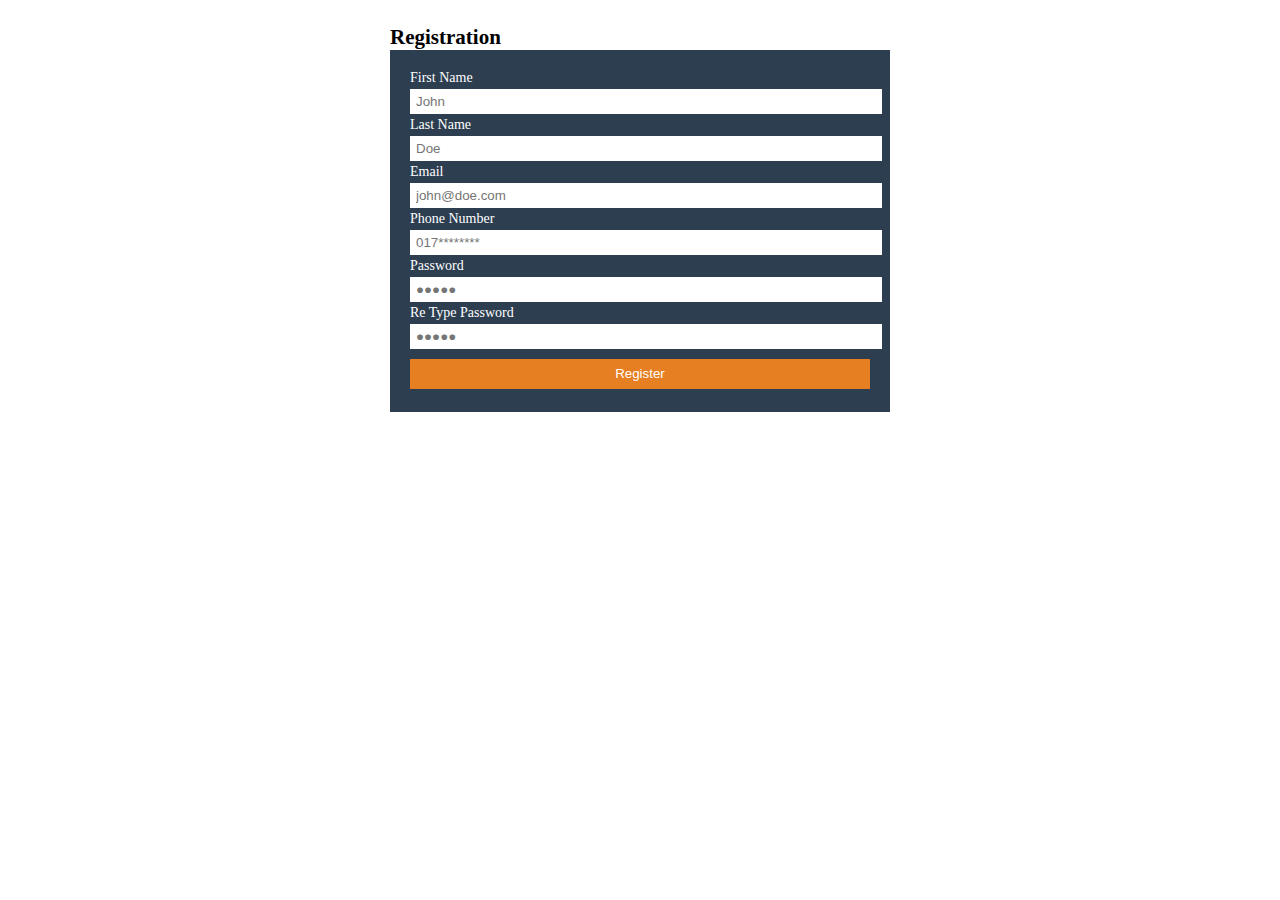
==== with plugin/index.html @ d6841d09 "form validation with and without plug in" ====
<!DOCTYPE html>
<html>
<head>
	<meta charset="utf-8">
	<meta http-equiv="X-UA-Compatible" content="IE=edge">
	<title>formvalidation
	</title>
	<link rel="stylesheet" href="css/custom.css">
</head>
<body>


<div class="container">
  <h2>Registration</h2>
  <form action="" name="registration">

    <label for="firstname">First Name</label>
    <input type="text" name="firstname" id="firstname" placeholder="John">

    <label for="lastname">Last Name</label>
    <input type="text" name="lastname" id="lastname" placeholder="Doe">

    <label for="email">Email</label>
    <input type="email" name="email" id="email" placeholder="john@doe.com">

    <label for="phonenumber">Phone   Number</label>
    <input type="number" name="phonenumber" id="phonenumber" placeholder="017********">

    <label for="password">Password</label>
    <input type="password" name="password" id="password" placeholder="&#9679;&#9679;&#9679;&#9679;&#9679;">

    <label for="retypepassword">Re Type Password</label>
    <input type="password" name="retypepassword" id="retypepassword" placeholder="&#9679;&#9679;&#9679;&#9679;&#9679;">

    <button id="submitbutton" type="submit">Register</button>
  </form>

<!--   <div class="article-reference">
    This example is part of the article
    <a href="https://www.sitepoint.com/basic-jquery-form-validation-tutorial/" target="_blank">Basic jQuery Form Validation Example</a> on <a href="http://sitepoint.com/" target="_blank">SitePoint</a> by
    <a href="https://github.com/julmot" target="_blank">Julian Motz</a>.
  </div> -->
</div>
<script
  src="https://code.jquery.com/jquery-3.2.1.min.js"
  integrity="sha256-hwg4gsxgFZhOsEEamdOYGBf13FyQuiTwlAQgxVSNgt4="
  crossorigin="anonymous"></script>
  <script src="js/jquery.validate.min.js"></script>
  <script src="js/script.js"></script>
 <!--  <script>
		jQuery(document).ready(function($){

			$('#submitbutton').click(function(){

				valid = true;   

			    if ($('#firstname').val() == '') {
			        alert ("please enter your first name");
			        valid = false;
			    }

			    if ($('#lastname').val() == '') {
			        alert ("please enter your lastname");
			         valid = false;
			    }   

			    if ($('#email').val() == '') {
			        alert ("please enter your emailaddress");
			         valid = false;
			    }  


			    if ($('#phonenumber').val() == '') {
			        alert ("please enter your mobile number");
			         valid = false;
			    }  


			    if ($('#password').val() == '') {
			        alert ("please enter password");
			         valid = false;
			    }  


			    if ($('#retypepassword').val() == '') {
			        alert ("please retype password");
			         valid = false;
			    } 

			  

			});

			$('#firstname').bind('keyup blur',function(){ 
		    var node = $(this);
		    node.val(node.val().replace(/[^a-z]/g,'') );

		    if(node.val().length>10)
		    {
		    	alert("name can't be more than 10 letter");
		    	// valid=false;
		    } 
		}
			);

			
			$('#lastname').bind('keyup blur',function(){ 
		    var node = $(this);
		    node.val(node.val().replace(/[^a-z]/g,'') ); 
		    if(node.val().length>10)
		    {
		    	alert("name can't be more than 10 letter");
		    	// valid=false;
		    } 
		}
			);

			$('#email').change(function(){
				var email =($('#email').val());

			if(email==='' | email=== null) {
			    $('#erroremail').show();
			} 
			else {
			    var checkemail = email;
			    var filter = /^[a-zA-Z0-9]+[a-zA-Z0-9_.-]+[a-zA-Z0-9_-]+@[a-zA-Z0-9]+[a-zA-Z0-9.-]+[a-zA-Z0-9]+.[a-z]{2,4}$/;

			    if(filter.test(checkemail)) {
			        return true;
			    } else {
			        alert('Not Correct');
			        return false;
			    }
			}
		});
			$('#phonenumber').on('change', function() { 
		    var node = $(this);
		    node.val(node.val().replace(/^(0)/,''));
		    
		    if(node.val().length !=11)
		    {
		    	alert(" wrong phn number");
		    	// valid=false;
		    } 
		}
			);


				$('#password').on('change', function() { 
		    var node = $(this);
		    if(node.val().length <5)
		    {
		    	alert(" password must be atleast 5 digit");
		    	// valid=false;
		    } 
		}
			);



		});
  </script> -->
<!-- <script>
	jQuery(document).ready(function($){
						
		$("form[name='registration']").validate({
    // Specify validation rules
    rules: {
      // The key name on the left side is the name attribute
      // of an input field. Validation rules are defined
      // on the right side
      firstname: "required",
      lastname: "required",
      email: {
        required: true,
        // Specify that email should be validated
        // by the built-in "email" rule
        email: true
      },
      password: {
        required: true,
        minlength: 8
      }

    },
    // Specify validation error messages
    messages: {
      firstname: "Please enter your firstname",
      lastname: "Please enter your lastname",
      password: {
        required: "Please provide a password",
        minlength: "Your password must be at least 5 characters long"
      },
      email: "Please enter a valid email address"
    },
    // Make sure the form is submitted to the destination defined
    // in the "action" attribute of the form when valid
    submitHandler: function(form) {
      form.submit();
    }
  	});

});
</script> -->
	
</body>
</html>
---- with plugin/css/custom.css ----
* {
  margin: 0;
  padding: 0;
}

body {
  font-family: "Open Sans";
  font-size: 14px;
}

.container {
  width: 500px;
  margin: 25px auto;
}

form {
  padding: 20px;
  background: #2c3e50;
  color: #fff;
}

 /* @include border-radius(4px);*/
  
  label,
  input,
  button {
    border: 0;
    margin-bottom: 3px;
    display: block;
    width: 100%;
  }
  input {
    height: 25px;
    line-height: 25px;
    background: #fff;
    color: #000;
    padding: 0 6px;
    /*@include box-sizing(border-box);*/
  }
  button {
    height: 30px;
    line-height: 30px;
    background: #e67e22;
    color:#fff;
    margin-top: 10px;
    cursor: pointer;
  }
  .error {
    color:  #ff0000;
  }


.article-reference {
  margin-top: 15px;
  
}
.article-reference a {
    color: #e67e22;
  }
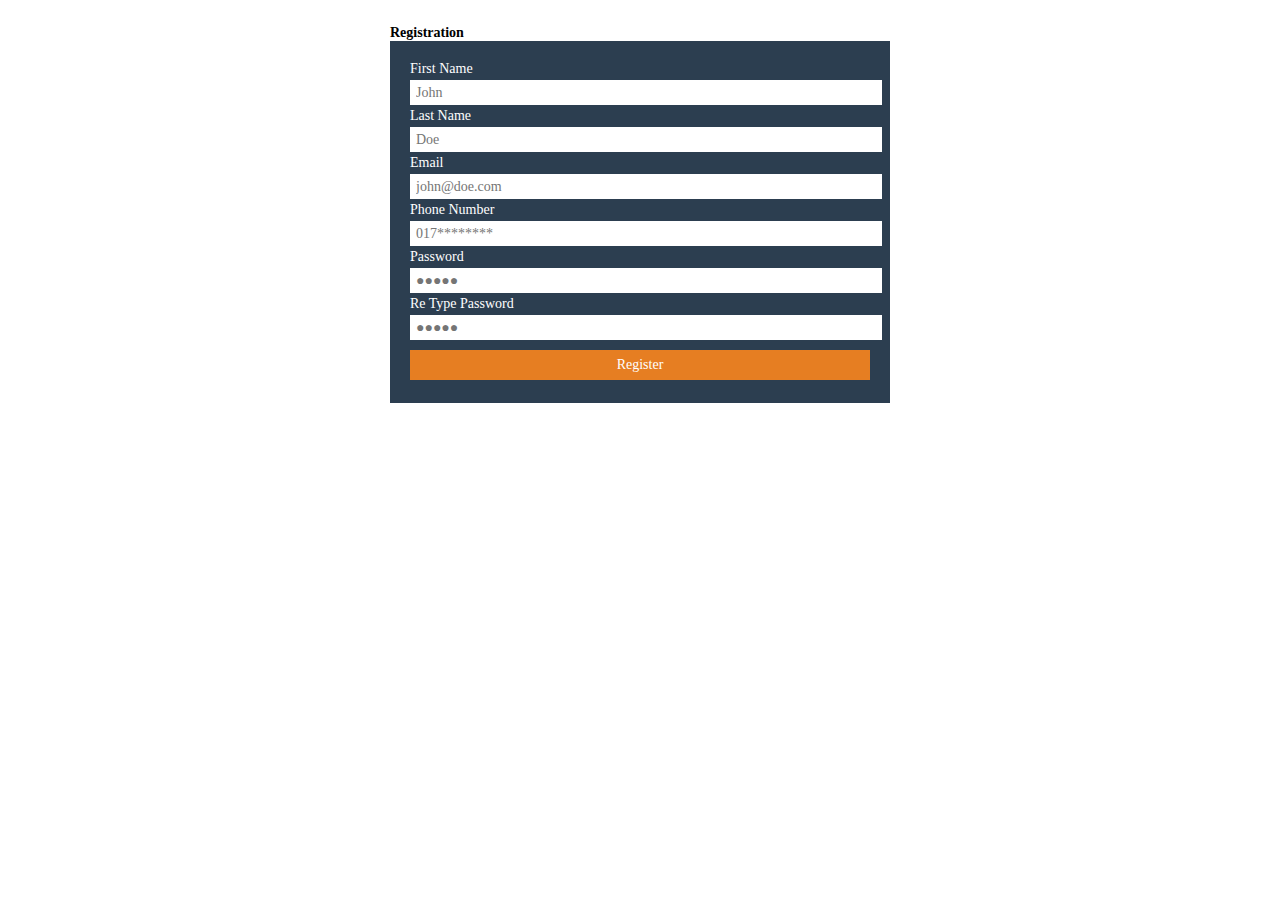
==== commit bfc3ef3b: "changes are added" ====
--- a/with plugin/index.html
+++ b/with plugin/index.html
@@ -1,207 +1,40 @@
 <!DOCTYPE html>
 <html>
-<head>
-	<meta charset="utf-8">
-	<meta http-equiv="X-UA-Compatible" content="IE=edge">
-	<title>formvalidation
-	</title>
-	<link rel="stylesheet" href="css/custom.css">
-</head>
-<body>
+  <head>
+    <meta charset="utf-8">
+    <meta http-equiv="X-UA-Compatible" content="IE=edge">
+    <title>form validation </title>
+    <meta name="keywords" content="HTML,CSS,JavaScript">
+    <meta name="author" content="Anwesha">
+    <link rel="stylesheet" href="css/custom.css">
+  </head>
+  <body>
+    <div class="container">
+      <h2>Registration</h2>
+      <form name="registration">
+        <label for="firstname">First Name</label>
+        <input type="text" name="firstname" id="firstname" placeholder="John">
 
+        <label for="lastname">Last Name</label>
+        <input type="text" name="lastname" id="lastname" placeholder="Doe">
 
-<div class="container">
-  <h2>Registration</h2>
-  <form action="" name="registration">
+        <label for="email">Email</label>
+        <input type="email" name="email" id="email" placeholder="john@doe.com">
 
-    <label for="firstname">First Name</label>
-    <input type="text" name="firstname" id="firstname" placeholder="John">
+        <label for="phonenumber">Phone   Number</label>
+        <input type="number" name="phonenumber" id="phonenumber" placeholder="017********">
 
-    <label for="lastname">Last Name</label>
-    <input type="text" name="lastname" id="lastname" placeholder="Doe">
+        <label for="password">Password</label>
+        <input type="password" name="password" id="password" placeholder="&#9679;&#9679;&#9679;&#9679;&#9679;">
 
-    <label for="email">Email</label>
-    <input type="email" name="email" id="email" placeholder="john@doe.com">
+        <label for="retypepassword">Re Type Password</label>
+        <input type="password" name="retypepassword" id="retypepassword" placeholder="&#9679;&#9679;&#9679;&#9679;&#9679;">
 
-    <label for="phonenumber">Phone   Number</label>
-    <input type="number" name="phonenumber" id="phonenumber" placeholder="017********">
-
-    <label for="password">Password</label>
-    <input type="password" name="password" id="password" placeholder="&#9679;&#9679;&#9679;&#9679;&#9679;">
-
-    <label for="retypepassword">Re Type Password</label>
-    <input type="password" name="retypepassword" id="retypepassword" placeholder="&#9679;&#9679;&#9679;&#9679;&#9679;">
-
-    <button id="submitbutton" type="submit">Register</button>
-  </form>
-
-<!--   <div class="article-reference">
-    This example is part of the article
-    <a href="https://www.sitepoint.com/basic-jquery-form-validation-tutorial/" target="_blank">Basic jQuery Form Validation Example</a> on <a href="http://sitepoint.com/" target="_blank">SitePoint</a> by
-    <a href="https://github.com/julmot" target="_blank">Julian Motz</a>.
-  </div> -->
-</div>
-<script
-  src="https://code.jquery.com/jquery-3.2.1.min.js"
-  integrity="sha256-hwg4gsxgFZhOsEEamdOYGBf13FyQuiTwlAQgxVSNgt4="
-  crossorigin="anonymous"></script>
-  <script src="js/jquery.validate.min.js"></script>
-  <script src="js/script.js"></script>
- <!--  <script>
-		jQuery(document).ready(function($){
-
-			$('#submitbutton').click(function(){
-
-				valid = true;   
-
-			    if ($('#firstname').val() == '') {
-			        alert ("please enter your first name");
-			        valid = false;
-			    }
-
-			    if ($('#lastname').val() == '') {
-			        alert ("please enter your lastname");
-			         valid = false;
-			    }   
-
-			    if ($('#email').val() == '') {
-			        alert ("please enter your emailaddress");
-			         valid = false;
-			    }  
-
-
-			    if ($('#phonenumber').val() == '') {
-			        alert ("please enter your mobile number");
-			         valid = false;
-			    }  
-
-
-			    if ($('#password').val() == '') {
-			        alert ("please enter password");
-			         valid = false;
-			    }  
-
-
-			    if ($('#retypepassword').val() == '') {
-			        alert ("please retype password");
-			         valid = false;
-			    } 
-
-			  
-
-			});
-
-			$('#firstname').bind('keyup blur',function(){ 
-		    var node = $(this);
-		    node.val(node.val().replace(/[^a-z]/g,'') );
-
-		    if(node.val().length>10)
-		    {
-		    	alert("name can't be more than 10 letter");
-		    	// valid=false;
-		    } 
-		}
-			);
-
-			
-			$('#lastname').bind('keyup blur',function(){ 
-		    var node = $(this);
-		    node.val(node.val().replace(/[^a-z]/g,'') ); 
-		    if(node.val().length>10)
-		    {
-		    	alert("name can't be more than 10 letter");
-		    	// valid=false;
-		    } 
-		}
-			);
-
-			$('#email').change(function(){
-				var email =($('#email').val());
-
-			if(email==='' | email=== null) {
-			    $('#erroremail').show();
-			} 
-			else {
-			    var checkemail = email;
-			    var filter = /^[a-zA-Z0-9]+[a-zA-Z0-9_.-]+[a-zA-Z0-9_-]+@[a-zA-Z0-9]+[a-zA-Z0-9.-]+[a-zA-Z0-9]+.[a-z]{2,4}$/;
-
-			    if(filter.test(checkemail)) {
-			        return true;
-			    } else {
-			        alert('Not Correct');
-			        return false;
-			    }
-			}
-		});
-			$('#phonenumber').on('change', function() { 
-		    var node = $(this);
-		    node.val(node.val().replace(/^(0)/,''));
-		    
-		    if(node.val().length !=11)
-		    {
-		    	alert(" wrong phn number");
-		    	// valid=false;
-		    } 
-		}
-			);
-
-
-				$('#password').on('change', function() { 
-		    var node = $(this);
-		    if(node.val().length <5)
-		    {
-		    	alert(" password must be atleast 5 digit");
-		    	// valid=false;
-		    } 
-		}
-			);
-
-
-
-		});
-  </script> -->
-<!-- <script>
-	jQuery(document).ready(function($){
-						
-		$("form[name='registration']").validate({
-    // Specify validation rules
-    rules: {
-      // The key name on the left side is the name attribute
-      // of an input field. Validation rules are defined
-      // on the right side
-      firstname: "required",
-      lastname: "required",
-      email: {
-        required: true,
-        // Specify that email should be validated
-        // by the built-in "email" rule
-        email: true
-      },
-      password: {
-        required: true,
-        minlength: 8
-      }
-
-    },
-    // Specify validation error messages
-    messages: {
-      firstname: "Please enter your firstname",
-      lastname: "Please enter your lastname",
-      password: {
-        required: "Please provide a password",
-        minlength: "Your password must be at least 5 characters long"
-      },
-      email: "Please enter a valid email address"
-    },
-    // Make sure the form is submitted to the destination defined
-    // in the "action" attribute of the form when valid
-    submitHandler: function(form) {
-      form.submit();
-    }
-  	});
-
-});
-</script> -->
-	
-</body>
+        <button id="submitbutton" type="submit">Register</button>
+      </form>
+    </div>
+    <script src="js/jquery-3.2.1.min.js" type="text/javascript"></script>
+    <script src="js/jquery.validate.min.js" type="text/javascript"></script>
+    <script src="js/script.js" type="text/javascript"></script>
+  </body>
 </html>--- a/with plugin/css/custom.css
+++ b/with plugin/css/custom.css
@@ -1,60 +1,47 @@
-
 * {
   margin: 0;
   padding: 0;
-}
-
-body {
   font-family: "Open Sans";
   font-size: 14px;
 }
-
 .container {
   width: 500px;
   margin: 25px auto;
 }
-
 form {
   padding: 20px;
   background: #2c3e50;
   color: #fff;
 }
-
- /* @include border-radius(4px);*/
-  
-  label,
-  input,
-  button {
-    border: 0;
-    margin-bottom: 3px;
-    display: block;
-    width: 100%;
-  }
-  input {
-    height: 25px;
-    line-height: 25px;
-    background: #fff;
-    color: #000;
-    padding: 0 6px;
-    /*@include box-sizing(border-box);*/
-  }
-  button {
-    height: 30px;
-    line-height: 30px;
-    background: #e67e22;
-    color:#fff;
-    margin-top: 10px;
-    cursor: pointer;
-  }
-  .error {
-    color:  #ff0000;
-  }
-
-
+label,
+input,
+button {
+  border: 0;
+  margin-bottom: 3px;
+  display: block;
+  width: 100%;
+}
+input {
+  height: 25px;
+  line-height: 25px;
+  background: #fff;
+  color: #000;
+  padding: 0 6px;
+}
+button {
+  height: 30px;
+  line-height: 30px;
+  background: #e67e22;
+  color:#fff;
+  margin-top: 10px;
+  cursor: pointer;
+}
+.error {
+  color:  #ff0000;
+}
 .article-reference {
-  margin-top: 15px;
-  
+  margin-top: 15px;  
 }
 .article-reference a {
-    color: #e67e22;
-  }+  color: #e67e22;
+}